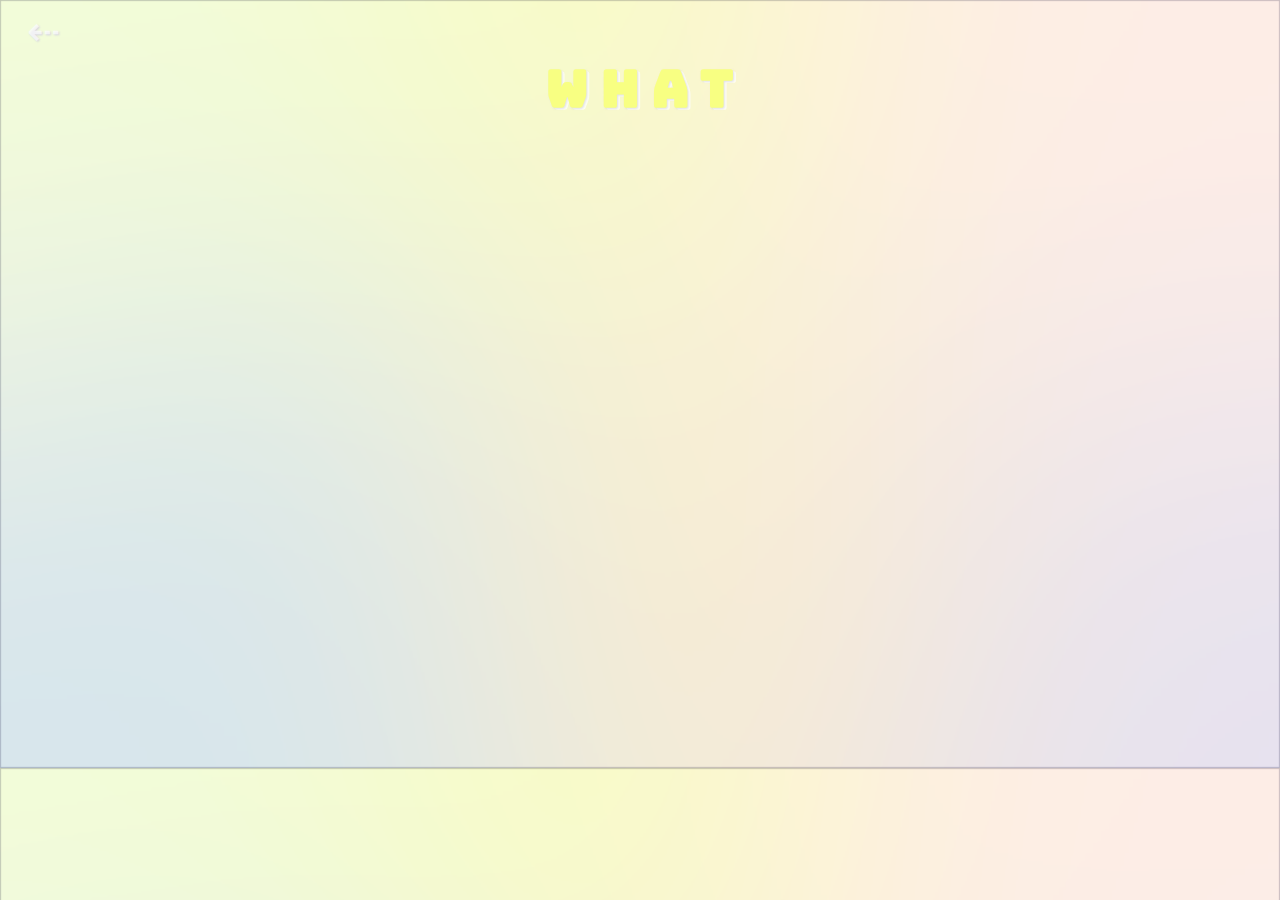
==== what.html @ 77a00c4d "adding individual w pages" ====
<!DOCTYPE html>
<html lang="en">
  <head>
    <meta charset="utf-8">
    <meta http-equiv="X-UA-Compatible" content="IE=edge">
    <meta name="viewport" content="width=device-width, initial-scale=1">
    <!-- The above 3 meta tags *must* come first in the head; any other head content must come *after* these tags -->
    <title>WHAT :: Alyssa Nichole Liu</title>

    <!-- Bootstrap -->
    <link href="bootstrap-3.3.6/dist/css/bootstrap.min.css" rel="stylesheet">
    
    <!-- CSS -->
    <link rel="stylesheet" type="text/css" href="personal.css">

    <!-- FONT -->
    <link href="https://fonts.googleapis.com/css?family=Bungee+Inline|Muli" rel="stylesheet">

    <!-- HOVERMASTER -->
    <link href="Hover-master/css/hover.css" rel="stylesheet" media="all">

    <!-- HTML5 shim and Respond.js for IE8 support of HTML5 elements and media queries -->
    <!-- WARNING: Respond.js doesn't work if you view the page via file:// -->
    <!--[if lt IE 9]>
      <script src="https://oss.maxcdn.com/html5shiv/3.7.2/html5shiv.min.js"></script>
      <script src="https://oss.maxcdn.com/respond/1.4.2/respond.min.js"></script>
    <![endif]-->
  </head>

  <body id="what-page">
  <a class="go-home" href="index.html">⇠</a>
  <h1 id="what-title">W H A T</h>

  </body>

  </html>
---- personal.css ----
/*nav {
	display: block;
	text-align: center;
	margin-top: 6em;
	margin-bottom: 1em;
	font-size: 1.5em;
}*/

:root {
/* COLOR VARIABLES */
--myred: #FFA7AE; /* rgb(255, 167, 174) */
--myyellow: #F8FF82; /* rgb(248, 255, 130) */
--mygreen: #92E888; /* rgb(146, 232, 136) */
--myblue: #87CFFF; /* rgb(135, 207, 255) */
--mypurple: #C3A6F4; /* rgb(195, 166, 244) */
/* lighter https://coolors.co/ffa7ae-ffffa8-bfffa8-a8d4ff-bea8ff */
/* darker https://coolors.co/ff99a3-fffd96-abe794-8fd3ff-d9adff */
/* more vivid https://coolors.co/ff99a3-f8ff82-92e888-87cfff-c3a6f4 */
--mygray: #a7a7be;
--mylightgray: #d3d3de;
--clearwhite: rgba(255, 255, 255, 0.5);
}

/* BACKGROUNDS */
#home-page {
	background-image: url("images/gradient.png");
	background-size: cover;
	background-color: #f6ebff;
	overflow: hidden;
}

#who-page {
	background-image: url("images/red.png");
	background-size: cover;
	background-color: rgba(255, 167, 174, 0.4);
	overflow: hidden;
}

#what-page {
	background-image: url("images/yellow.png");
	background-size: cover;
	background-color: rgba(248, 255, 130, 0.4);
	overflow: hidden;
}

#when-page {
	background-image: url("images/green.png");
	background-size: cover;
	background-color: rgba(146, 232, 136, 0.4);
	overflow: hidden;
}

#where-page {
	background-image: url("images/blue.png");
	background-size: cover;
	background-color: rgba(135, 207, 255, 0.4);
	overflow: hidden;
}

#why-page {
	background-image: url("images/purple.png");
	background-size: cover;
	background-color: rgba(195, 166, 244, 0.4);
	overflow: hidden;
}


/* * * * * */

/*  H  O  M  E    P  A  G  E  */

#topspacer {
	height: 7em;
}

.bio a {
	/*color: gray;
	display: inline-block;
	float: center;
	text-align: center;
	font-size: 1.2em;
	width: 18%;*/
	font-size: 2em;
	font-family: 'Bungee Inline', sans-serif;
	display: inline-block;
	text-decoration: none;
	text-shadow: 1px 1px 2px rgba(211, 211, 223, 0.7), 3px 2px rgba(255, 255, 255, 0.75);
	text-align: center;
	width: 19%;
}

.bio a:hover {
	text-decoration: none;
	font-weight: bold;
}


#midspacer {
	height: 2em;
}

.bio {
	text-align: center;
	height: 50%;
	width: 60%;
	margin: auto;
	color: var(--mygray);
	text-align: justify;
	font-family: 'Muli', sans-serif;
	font-size: 1.2em;
	padding: 0.25em;
}

.bio-wrapper {
	padding-top: 3%;
	padding-left: 20%;
	padding-right: 20%;
}

/* WHO */

.who-title  {
	color: var(--myred);
}

.who-title:hover {
	color: var(--myred);
	background-color: var(--clearwhite);
}

.who-title:hover ~ .who {
	color: white;
	background-color: var(--myred);
}

.who {
	color: var(--mygray);
}

/* WHAT */

.what-title  {
	color: var(--myyellow);
}

.what-title:hover {
	color: var(--myyellow);
	background-color: var(--clearwhite);
}

.what-title:hover ~ .what {
	color: var(--mylightgray);
	background-color: var(--myyellow);
}

.what {
	color: var(--mygray);
}


/* WHEN */

.when-title {
	color: var(--mygreen);
}

.when-title:hover {
	color: var(--mygreen);
	background-color: var(--clearwhite);
}

.when-title:hover ~ .when {
	color: white;
	background-color: var(--mygreen);
}

.when {
	color: var(--mygray);
}

/* WHERE */

.where-title {
	color: var(--myblue);
}

.where-title:hover {
	color: var(--myblue);
	background-color: var(--clearwhite);
}

.where-title:hover ~ .where {
	color: white;
	background-color: var(--myblue);
}

.where {
	color: var(--mygray);
}

/* WHY */

.why-title {
	color: var(--mypurple);
}

.why-title:hover {
	color: var(--mypurple);
	background-color: var(--clearwhite);
}

.why-title:hover ~ .why {
	color: white;
	background-color: var(--mypurple);
}

.why {
	color: var(--mygray);
}

/*  E N D    H O M E   P A G E  */

/*  * * * * *  5   W ' S   P  A  G  E  S * * * * *  */

p {
	/*text-align: center;
	height: 50%;
	width: 50%;*/
	/*margin: auto;*/
	color: var(--mygray);
	/*text-align: justify;*/
	font-family: 'Muli', sans-serif;
	font-size: 1.2em;
	/*padding: 1em;*/
	text-shadow: none;
	padding-top: 0.5em;
}

h1 {
	margin: auto;
	display: inline-block;
	width: 100%;
	font-family: 'Bungee Inline', sans-serif; 
	text-shadow: 1px 1px 2px rgba(211, 211, 223, 0.7), 3px 2px rgba(255, 255, 255, 0.75);
	text-align: center;
	font-size: 3.2em;
	transition-timing-function: ease-in-out;
	transition: 0.2s;
}

h1:hover {
	text-shadow: 1px 1px 2px rgba(211, 211, 223, 0.7), 5px 3px rgba(255, 255, 255, 0.75);
}

.go-home {
	margin-left: 1.5%;
	/*padding-top: 3%;*/
	color: rgba(255, 255, 255, 0.7);
	text-shadow: 1px 1px 2px rgba(211, 211, 223, 1);
	font-size: 2.5em;
	text-decoration: none;
	transition-timing-function: ease-in-out;
	transition: 0.2s;
}

.go-home:hover {
	color: white;
	text-decoration: none;
}




/*   *  *  *  *  *  *  *  *  *  *  *  *  *  *  *   */


/*  W  H  O    P  A  G  E  */
#who-title {
	color: var(--myred);
}

#who-content {
	width: 70%;
	margin-left: 15%;
	padding-top: 5%;

}

#me-pic {
	opacity: 0.9;
	float: left;
	border-radius: 50%;
	/*margin-left: 13%;*/
	margin-right: 10%;
	display: block;
	box-shadow: 7px 5px rgba(255, 255, 255, 0.75), -7px -5px rgba(255, 167, 174, 0.75);
	transition-timing-function: ease-in-out;
	transition: 0.2s;
}

#me-text {
	margin-bottom: 5%;
}

.me-stats {
	/*float: right;*/
	display: inline-block;
	padding-top: 1.5em;
	width: 45%;
}

.me-links {
	opacity: 0.95;
	display: inline-block;
	margin-right: 2%;
	transition-timing-function: ease-in-out;
	transition: 0.2s;
}

.me-links:hover {
	/*box-shadow: 5px 3px rgba(255, 255, 255, 0.75);*/
	-webkit-filter: drop-shadow(2px 2px rgba(255, 255, 255,0.75));
}

/*  W  H  A  T   P  A  G  E  */
#what-title {
	color: var(--myyellow);
}

/*  W  H  E  N    P  A  G  E  */
#when-title {
	color: var(--mygreen);
}

/*  W  H  E  R  E    P  A  G  E  */
#where-title {
	color: var(--myblue);
}

/*  W  H  Y    P  A  G  E  */
#why-title {
	color: var(--mypurple);
}
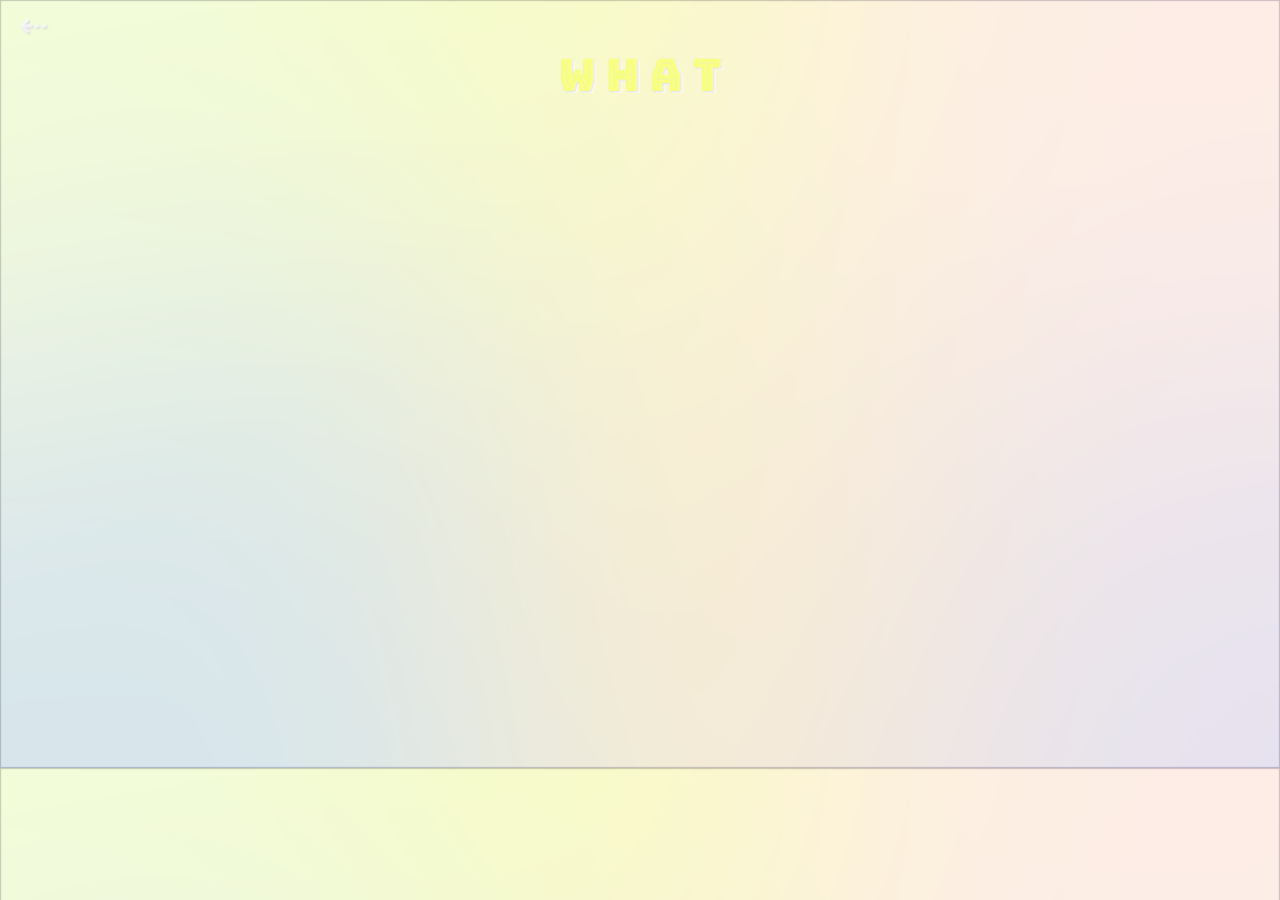
==== commit 85e15d33: "Update what.html" ====
--- a/what.html
+++ b/what.html
@@ -8,7 +8,7 @@
     <title>WHAT :: Alyssa Nichole Liu</title>
 
     <!-- Bootstrap -->
-    <link href="bootstrap-3.3.6/dist/css/bootstrap.min.css" rel="stylesheet">
+    <link href="bootstrap.min.css" rel="stylesheet">
     
     <!-- CSS -->
     <link rel="stylesheet" type="text/css" href="personal.css">
@@ -17,7 +17,7 @@
     <link href="https://fonts.googleapis.com/css?family=Bungee+Inline|Muli" rel="stylesheet">
 
     <!-- HOVERMASTER -->
-    <link href="Hover-master/css/hover.css" rel="stylesheet" media="all">
+    <link href="hover.css" rel="stylesheet" media="all">
 
     <!-- HTML5 shim and Respond.js for IE8 support of HTML5 elements and media queries -->
     <!-- WARNING: Respond.js doesn't work if you view the page via file:// -->
@@ -33,4 +33,4 @@
 
   </body>
 
-  </html>+  </html>
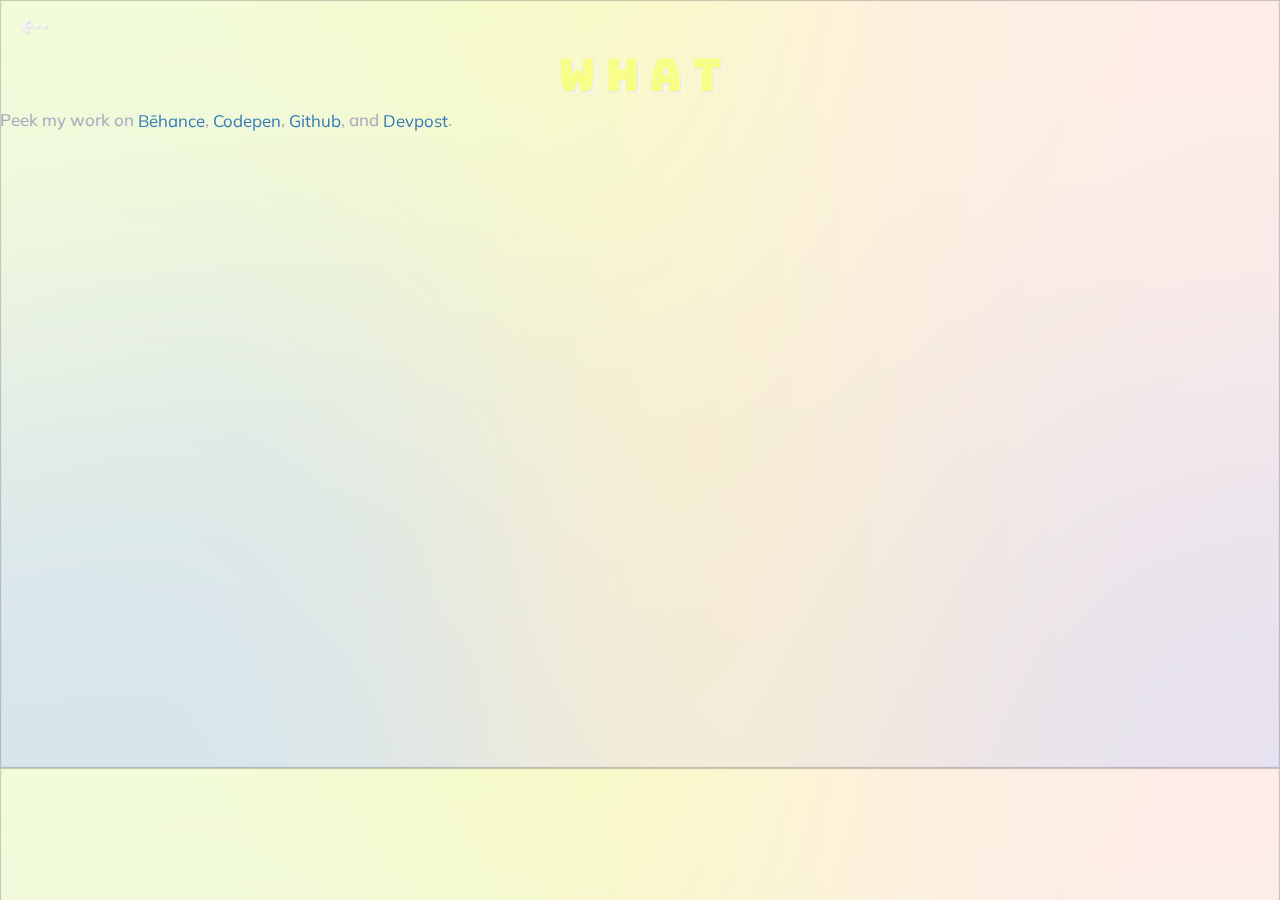
==== commit baac4041: "work links" ====
--- a/what.html
+++ b/what.html
@@ -25,12 +25,20 @@
       <script src="https://oss.maxcdn.com/html5shiv/3.7.2/html5shiv.min.js"></script>
       <script src="https://oss.maxcdn.com/respond/1.4.2/respond.min.js"></script>
     <![endif]-->
+    
+    <!-- favicon -->
+    <link rel="icon" sizes="16x16 32x32" href="favicon.ico">
+    
   </head>
 
   <body id="what-page">
   <a class="go-home" href="index.html">⇠</a>
-  <h1 id="what-title">W H A T</h>
-
+  <h1 id="what-title">W H A T</h1>
+    <p id="peek">Peek my work on 
+                <a class="peek-link" href="https://www.behance.net/ljhan" target="_blank"><span class="hvr-fade">Bēhance</span></a>, 
+                <a class="peek-link" href="https://codepen.io/ljhan/" target="_blank"><span class="hvr-fade">Codepen</span></a>, 
+                <a class="peek-link" href="https://github.com/ljhan/" target="_blank"><span class="hvr-fade">Github</span></a>, and
+                <a class="peek-link" href="http://devpost.com/lissiichan?ref_content=user-portfolio&ref_feature=portfolio&ref_medium=global-nav" target="_blank"><span class="hvr-fade">Devpost</span></a>.</p>
   </body>
 
   </html>
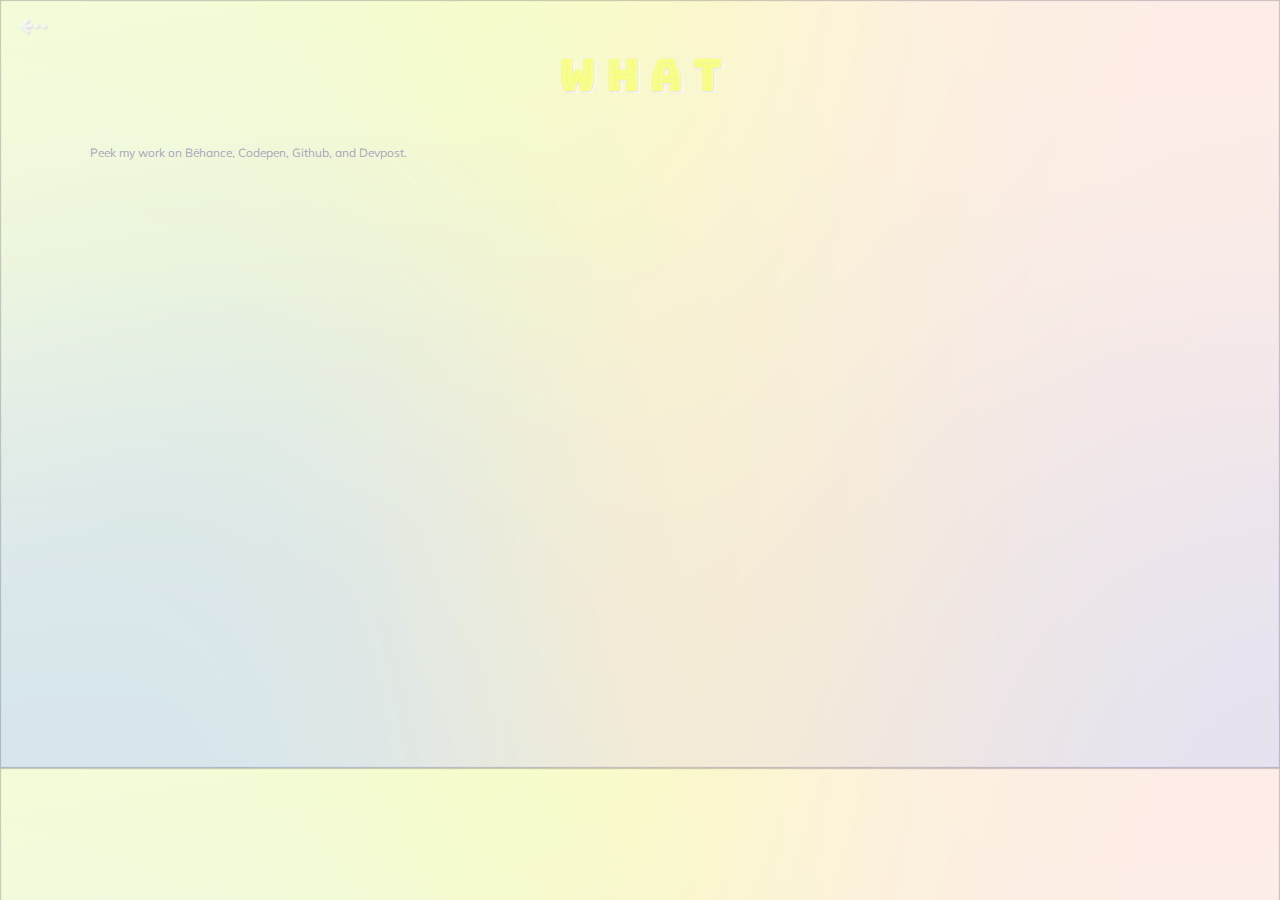
==== commit 1bea4927: "Update what.html" ====
--- a/what.html
+++ b/what.html
@@ -34,11 +34,11 @@
   <body id="what-page">
   <a class="go-home" href="index.html">⇠</a>
   <h1 id="what-title">W H A T</h1>
-    <p id="peek">Peek my work on 
-                <a class="peek-link" href="https://www.behance.net/ljhan" target="_blank"><span class="hvr-fade">Bēhance</span></a>, 
-                <a class="peek-link" href="https://codepen.io/ljhan/" target="_blank"><span class="hvr-fade">Codepen</span></a>, 
-                <a class="peek-link" href="https://github.com/ljhan/" target="_blank"><span class="hvr-fade">Github</span></a>, and
-                <a class="peek-link" href="http://devpost.com/lissiichan?ref_content=user-portfolio&ref_feature=portfolio&ref_medium=global-nav" target="_blank"><span class="hvr-fade">Devpost</span></a>.</p>
+  <p id="peek">Peek my work on 
+                <a class="peek-link" class="hvr-fade" href="https://www.behance.net/ljhan" target="_blank">Bēhance</a>, 
+                <a class="peek-link" class="hvr-fade" href="https://codepen.io/ljhan/" target="_blank">Codepen</a>, 
+                <a class="peek-link" class="hvr-fade" href="https://github.com/ljhan/" target="_blank">Github</a>, and
+                <a class="peek-link" class="hvr-fade" href="http://devpost.com/lissiichan?ref_content=user-portfolio&ref_feature=portfolio&ref_medium=global-nav" target="_blank">Devpost</a>.</p>
   </body>
 
   </html>
--- a/personal.css
+++ b/personal.css
@@ -327,11 +327,35 @@
 	color: var(--myyellow);
 }
 
+#peek {
+	font-size: 0.85em;
+	margin-top: 3%;
+	margin-left: 7%;
+	margin-right: 7%;
+}
+
+.peek-link {
+	text-decoration: none;
+	color: var(--mygray);
+}
+
+.peek-link:hover {
+	text-decoration: none;
+	color: var(--mygray);
+}
+
 /*  W  H  E  N    P  A  G  E  */
 #when-title {
 	color: var(--mygreen);
 }
 
+#coming-soon {
+	font-size: 0.85em;
+	margin-top: 3%;
+	margin-left: 7%;
+	margin-right: 7%;
+}
+
 /*  W  H  E  R  E    P  A  G  E  */
 #where-title {
 	color: var(--myblue);
@@ -342,7 +366,18 @@
 	color: var(--mypurple);
 }
 
-
-
-
-
+#why-text {
+	font-size: 0.85em;
+	margin-top: 3%;
+	margin-left: 7%;
+	margin-right: 7%;
+}
+
+#blog-link {
+	text-decoration: none;
+	color: var(--mypurple);
+}
+
+
+
+
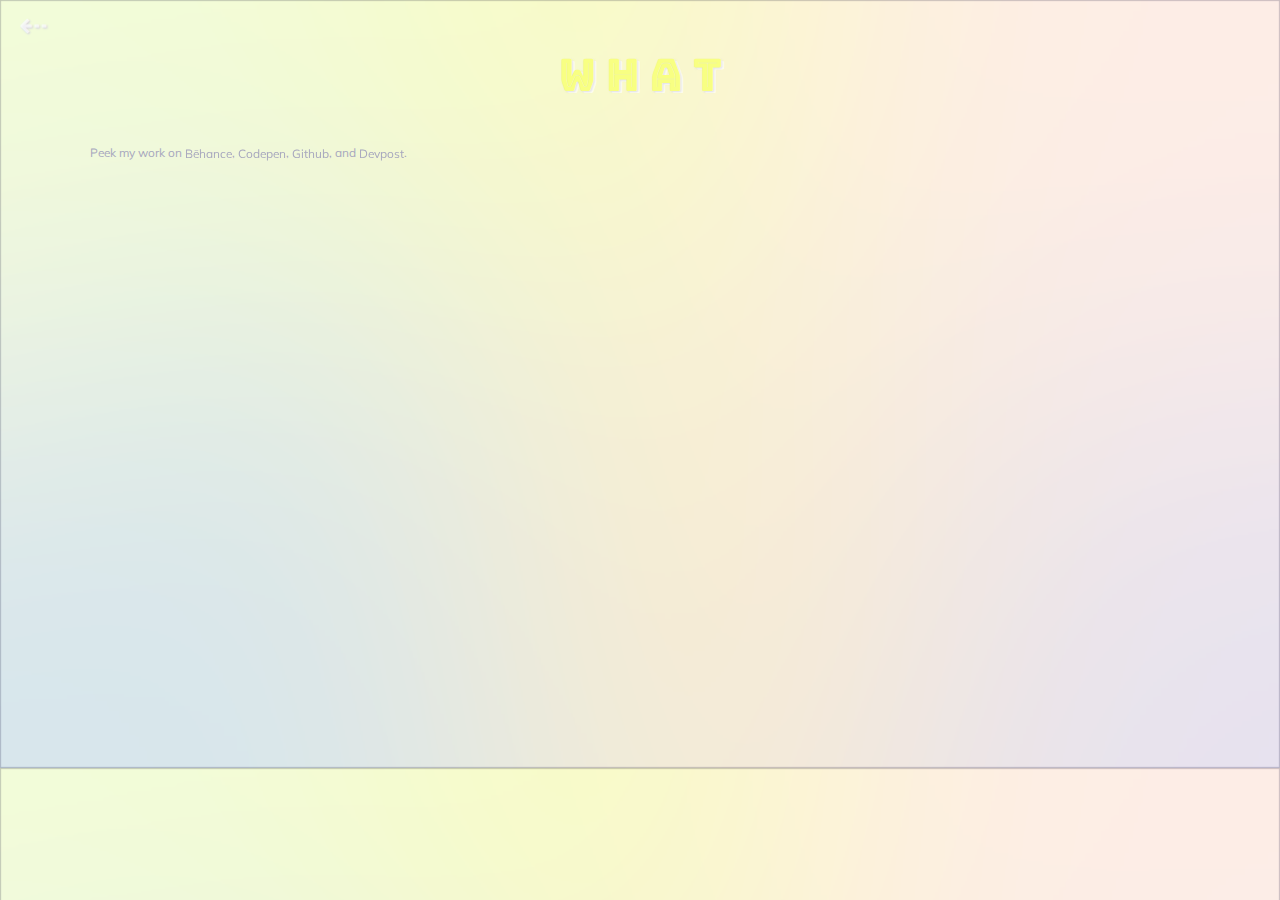
==== commit 858f72ff: "Update what.html" ====
--- a/what.html
+++ b/what.html
@@ -35,10 +35,10 @@
   <a class="go-home" href="index.html">⇠</a>
   <h1 id="what-title">W H A T</h1>
   <p id="peek">Peek my work on 
-                <a class="peek-link" class="hvr-fade" href="https://www.behance.net/ljhan" target="_blank">Bēhance</a>, 
-                <a class="peek-link" class="hvr-fade" href="https://codepen.io/ljhan/" target="_blank">Codepen</a>, 
-                <a class="peek-link" class="hvr-fade" href="https://github.com/ljhan/" target="_blank">Github</a>, and
-                <a class="peek-link" class="hvr-fade" href="http://devpost.com/lissiichan?ref_content=user-portfolio&ref_feature=portfolio&ref_medium=global-nav" target="_blank">Devpost</a>.</p>
+                <a class="peek-link" href="https://www.behance.net/ljhan" target="_blank"><span class="hvr-fade">Bēhance</span></a>, 
+                <a class="peek-link" href="https://codepen.io/ljhan/" target="_blank"><span class="hvr-fade">Codepen</span></a>, 
+                <a class="peek-link" href="https://github.com/ljhan/" target="_blank"><span class="hvr-fade">Github</span></a>, and
+                <a class="peek-link" href="http://devpost.com/lissiichan?ref_content=user-portfolio&ref_feature=portfolio&ref_medium=global-nav" target="_blank"><span class="hvr-fade">Devpost</span></a>.</p>
   </body>
 
   </html>
